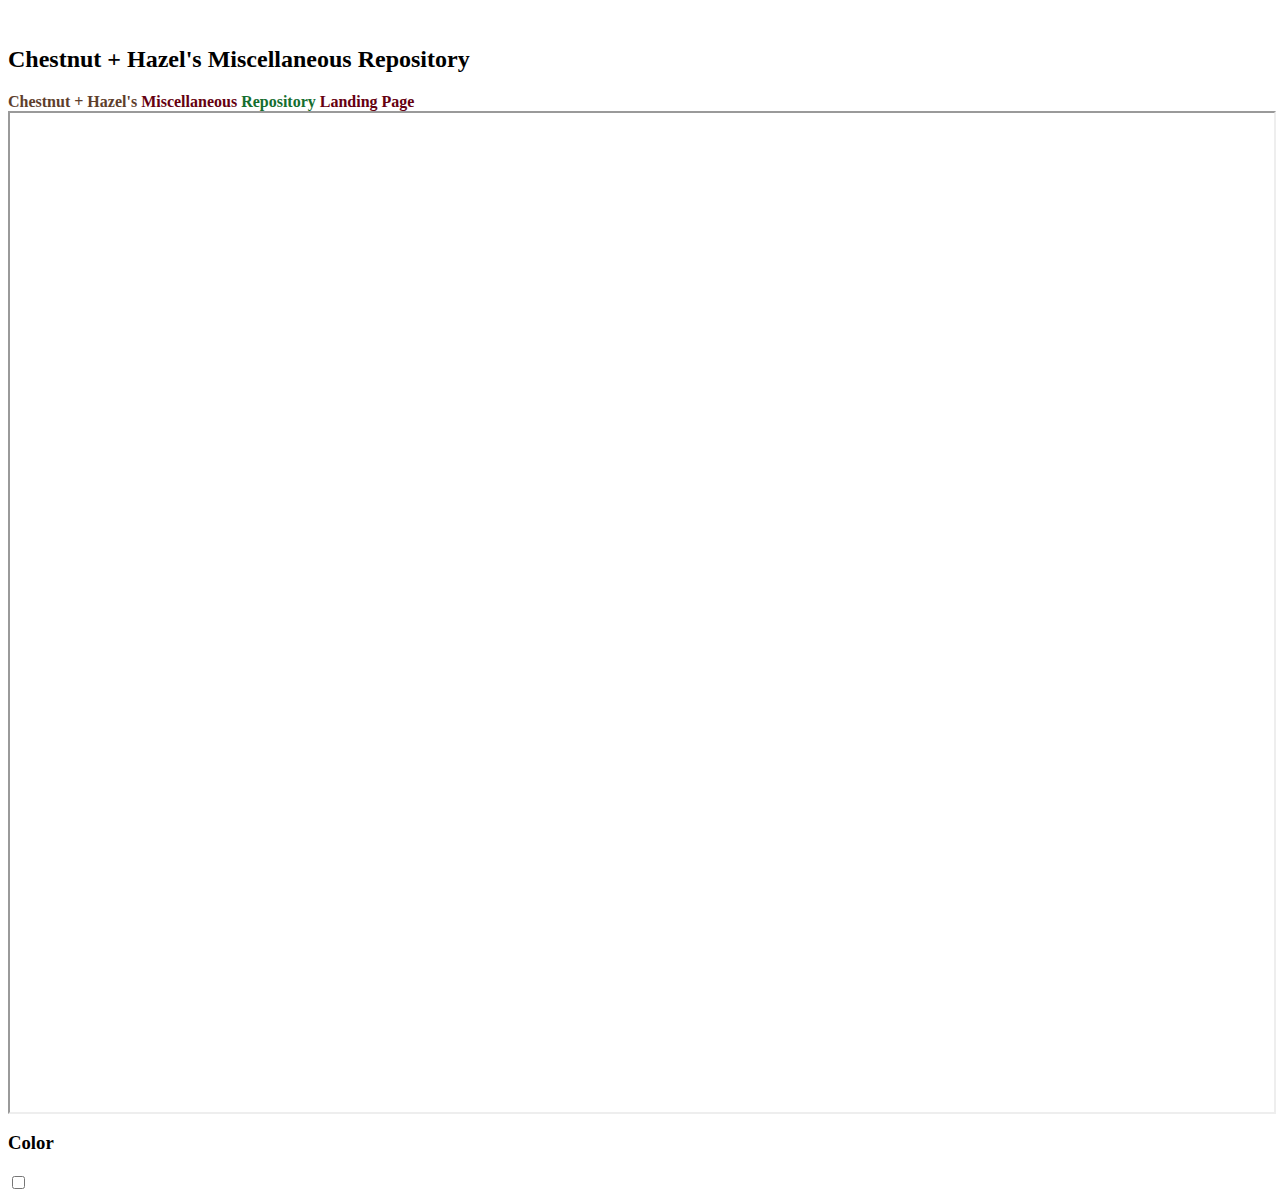
==== index.html @ b8dd3669 "1" ====
​<!DOCTYPE html>
<html lang="en"> 
<head>
<meta charset="UTF-8">
<meta http-equiv="X-UA-Compatible" content="IE=edge">
<meta name="viewport" content="width=device-width, initial-scale=1.0">  
<!-- [11/05/2023 09:45 AM] [Deployment Test] [11/05/2023 09:45 AM] [Deployment Test] <link rel="icon"  href="..\media\favicon22223211223211.png">     -->
<!-- migration test -->

<link rel="icon" 
href="https://blogger.googleusercontent.com/img/b/R29vZ2xl/AVvXsEhis5UXOyPLEmBDmRjOHERNBK5CSCBwelHPiOaPwzn903vmcdjBQ_QFy9t4b5N-WNQaxgDTKjK4l7VsbpzXJ9Y82q7MJrdk8c3xq3Nty_TvvAAK1SglaLV9c3f4alOXkW8tYJEZ50WBzNW2tWXdj-ssJLN3HNPhqw0A1DQMNdwJu0aNGArbOUZ3nyvXO-A/s320/Chestnut%20+%20Hazel%20%200123%20(12)%2000%20002%20048.png">

<title>Chestnut + Hazel</title>   
<script src="https://code.jquery.com/jquery-3.7.1.js" integrity="sha256-eKhayi8LEQwp4NKxN+CfCh+3qOVUtJn3QNZ0TciWLP4=" crossorigin="anonymous"></script>
<link href="https://cdn.jsdelivr.net/npm/bootstrap@5.3.1/dist/css/bootstrap.min.css" rel="stylesheet" integrity="sha384-4bw+/aepP/YC94hEpVNVgiZdgIC5+VKNBQNGCHeKRQN+PtmoHDEXuppvnDJzQIu9" crossorigin="anonymous">

<!-- <iframe  src="https://github.com/kennethlarotyamat/miscellaneous" style="aspect-ratio: 8.68/6.86; height: auto; width:100%;" scrolling="yes"   
allow="accelerometer; autoplay; clipboard-write; encrypted-media; gyroscope; picture-in-picture; web-share" allowfullscreen ></iframe> -->
<!-- [11/05/2023 09:45 AM] [Deployment Test] <link rel="stylesheet" href="..\miscellaneous\css\index.css"> -->


<link rel="stylesheet" href="https://kennethlarotyamat.github.io/CSS/tfmiscindex.css">

<!-- This should work.  -->
<!-- <link rel="stylesheet" href="C:\Users\KLYam\OneDrive\Documents\GitHub\kennethlarotyamat.github.io\CSS\tfmiscindex.css"> -->
<!-- <link rel="stylesheet" href="../CSS/tfmiscindex.css"> -->
<!-- <link rel="stylesheet" href="https://kennethlarotyamat.github.io/CSS/tfmiscindex.css"> -->
<!-- <link rel="stylesheet" href="C:\Users\KLYam\OneDrive\Documents\GitHub\kennethlarotyamat.github.io\CSS\tfmiscindex.css"> -->






<link rel="preconnect" href="https://fonts.googleapis.com">
<link rel="preconnect" href="https://fonts.gstatic.com" crossorigin>  
<link href="https://fonts.googleapis.com/css2?family=Cinzel:wght@400;500;600;700;800;900&family=Playfair+Display:ital,wght@0,400;0,500;0,600;0,700;0,800;0,900;1,400;1,500;1,600;1,700;1,800;1,900&family=Roboto+Serif:ital,opsz,wght@0,8..144,100;0,8..144,200;0,8..144,300;0,8..144,400;0,8..144,500;0,8..144,600;0,8..144,700;0,8..144,800;0,8..144,900;1,8..144,100;1,8..144,200;1,8..144,300;1,8..144,400;1,8..144,500;1,8..144,600;1,8..144,700;1,8..144,800;1,8..144,900&display=swap" rel="stylesheet"> 
<body class="bodya body " id="body">           
</nav>    
<div class="contentouter ">    <div class="wrapper ">  




<!-- <form class="exampleForm" id="exampleForm" autocomplete="off" action="mailto:info@chestnutandhazel.com" target="" method="post" novalidate>  </form> -->

<div class="grid-container ">        
<header class="grid-item header "> 
<div> <h2>Chestnut + Hazel's Miscellaneous Repository</h2>
</div>
</a>    
</header>

<!-- Deployment Test Tag [ 11/03/2023 06:59 PM ] -->

<div class="subheadercenterheadertextbutton subheader09232023065900">         
<b class=" subheadercenterheadertextbutton" style="color:#5E3E2C;"   >Chestnut + Hazel's</b>
<b class="subheadercenterheadertextbutton" style="color:#660010;"  > Miscellaneous </b>
<b class="subheadercenterheadertextbutton" style="color:#156E2F;"  >Repository</b>
<b class="subheadercenterheadertextbutton" style="color:#660010;"  >   Landing Page</b> </div>

<main class="grid-item main "> 



<iframe  
src="https://kennethlarotyamat.github.io/media/text/READMEmiscREP.md" 
style="aspect-ratio: 8.68/6.86; height: auto; width:100%;" scrolling="yes"   
allow="accelerometer; autoplay; clipboard-write; encrypted-media; gyroscope; picture-in-picture; web-share" 
allowfullscreen >
</iframe>


<!-- Deployment Test Tag [ 11/03/2023 06:59 PM ] -->
<!-- C:\Users\KLYam\OneDrive\Documents\GitHub\kennethlarotyamat.github.io\media\text\READMEmiscREP.md -->
<!-- C:\Users\KLYam\OneDrive\Documents\GitHub\kennethlarotyamat.github.io\media\text\README.md -->
<!-- <iframe  src="https://github.com/kennethlarotyamat/miscellaneous" style="aspect-ratio: 8.68/6.86; height: auto; width:100%;" scrolling="yes"   
allow="accelerometer; autoplay; clipboard-write; encrypted-media; gyroscope; picture-in-picture; web-share" allowfullscreen ></iframe> -->

  









  


        
        
        
       

      </main>
      
      
      
      
      
      <aside class="grid-item aside-one  ">



</aside>
      
      
      <aside class="grid-item aside-two">





  

        
    

 





</aside>
      
      
  <footer class="grid-item footer ">  
        

         
        
         
        
        
  </footer>
      
 
    </div>






  </div>
  </div>
  
  <div class="colortogglecontainer">
    <h3 class="mode-status">Color</h3>
    <label class="toggle-switch">
      <input type="checkbox" id="mode-toggle">
      <span class="slider"></span>
    </label>
  </div>

  
<script src="https://cdn.jsdelivr.net/npm/bootstrap@5.3.1/dist/js/bootstrap.bundle.min.js" integrity="sha384-HwwvtgBNo3bZJJLYd8oVXjrBZt8cqVSpeBNS5n7C8IVInixGAoxmnlMuBnhbgrkm" crossorigin="anonymous"></script>

<!-- C:\Users\KLYam\OneDrive\Documents\GitHub\kennethlarotyamat.github.io\javascript\tfmiscindex.js -->
<!--   <script src="..\miscellaneous\javascript\index.js"></script> -->
<script src="https://kennethlarotyamat.github.io/javascript/tfmiscindex.js"></script>

</body>
</html>
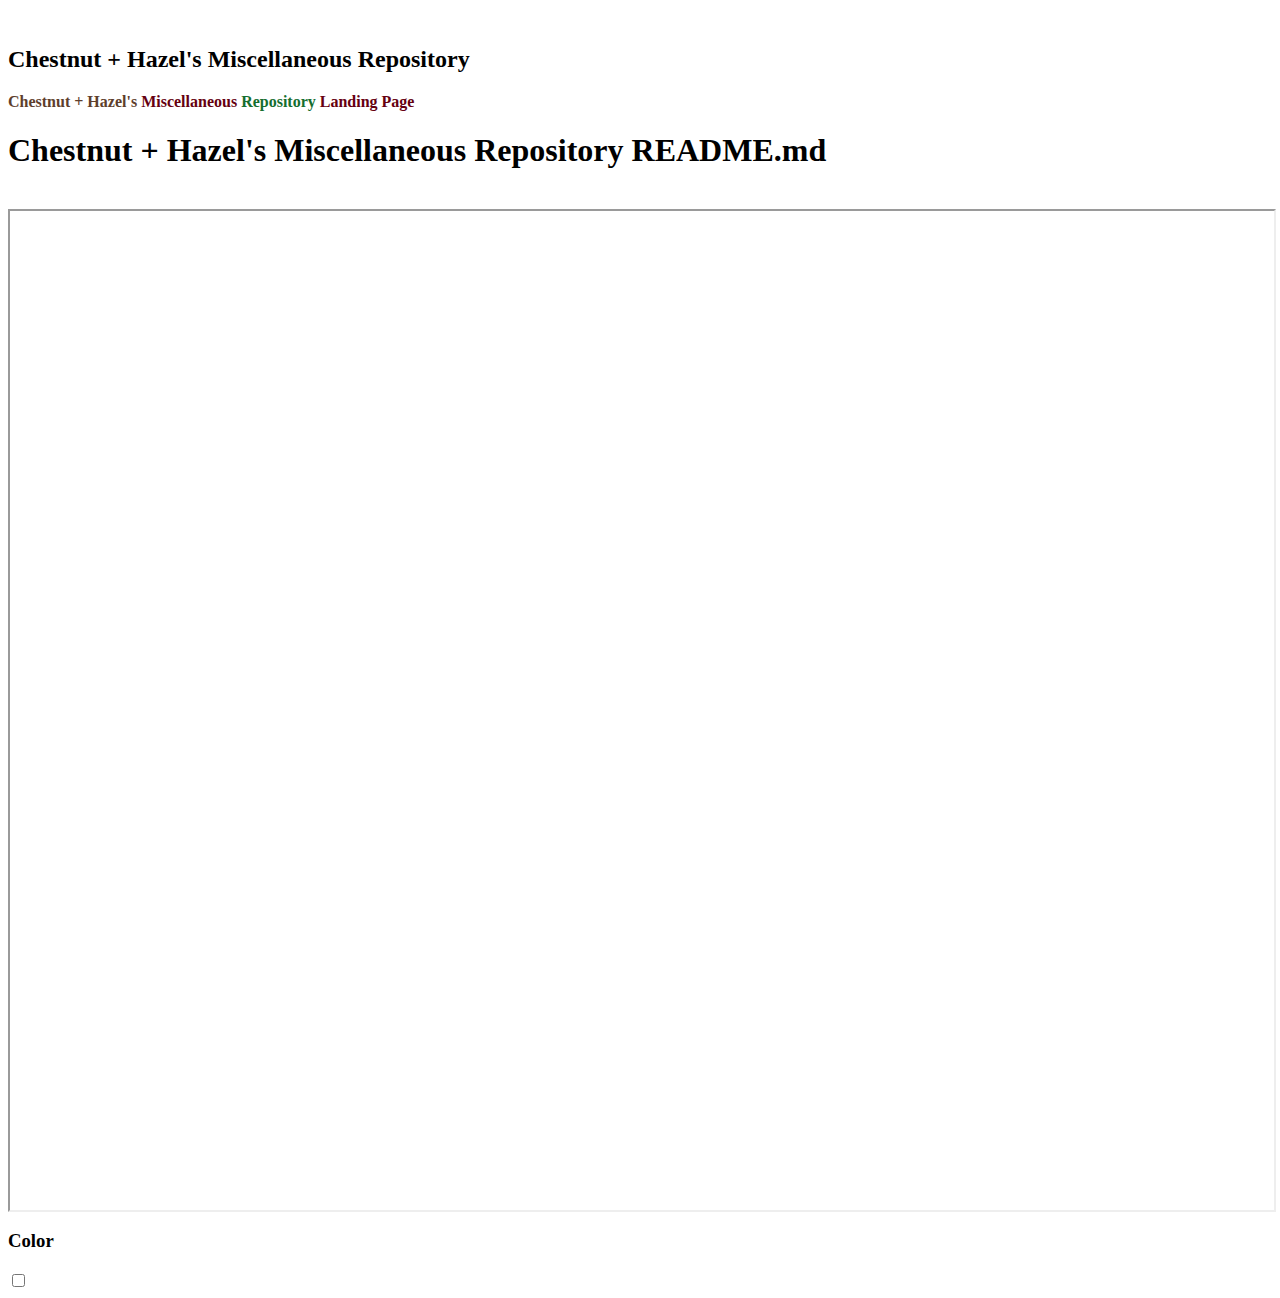
==== commit f265bd12: "1" ====
--- a/index.html
+++ b/index.html
@@ -61,7 +61,7 @@
 
 <main class="grid-item main "> 
 
-
+<h1>Chestnut + Hazel's Miscellaneous Repository README.md</h1><br>
 
 <iframe  
 src="https://kennethlarotyamat.github.io/media/text/READMEmiscREP.md" 
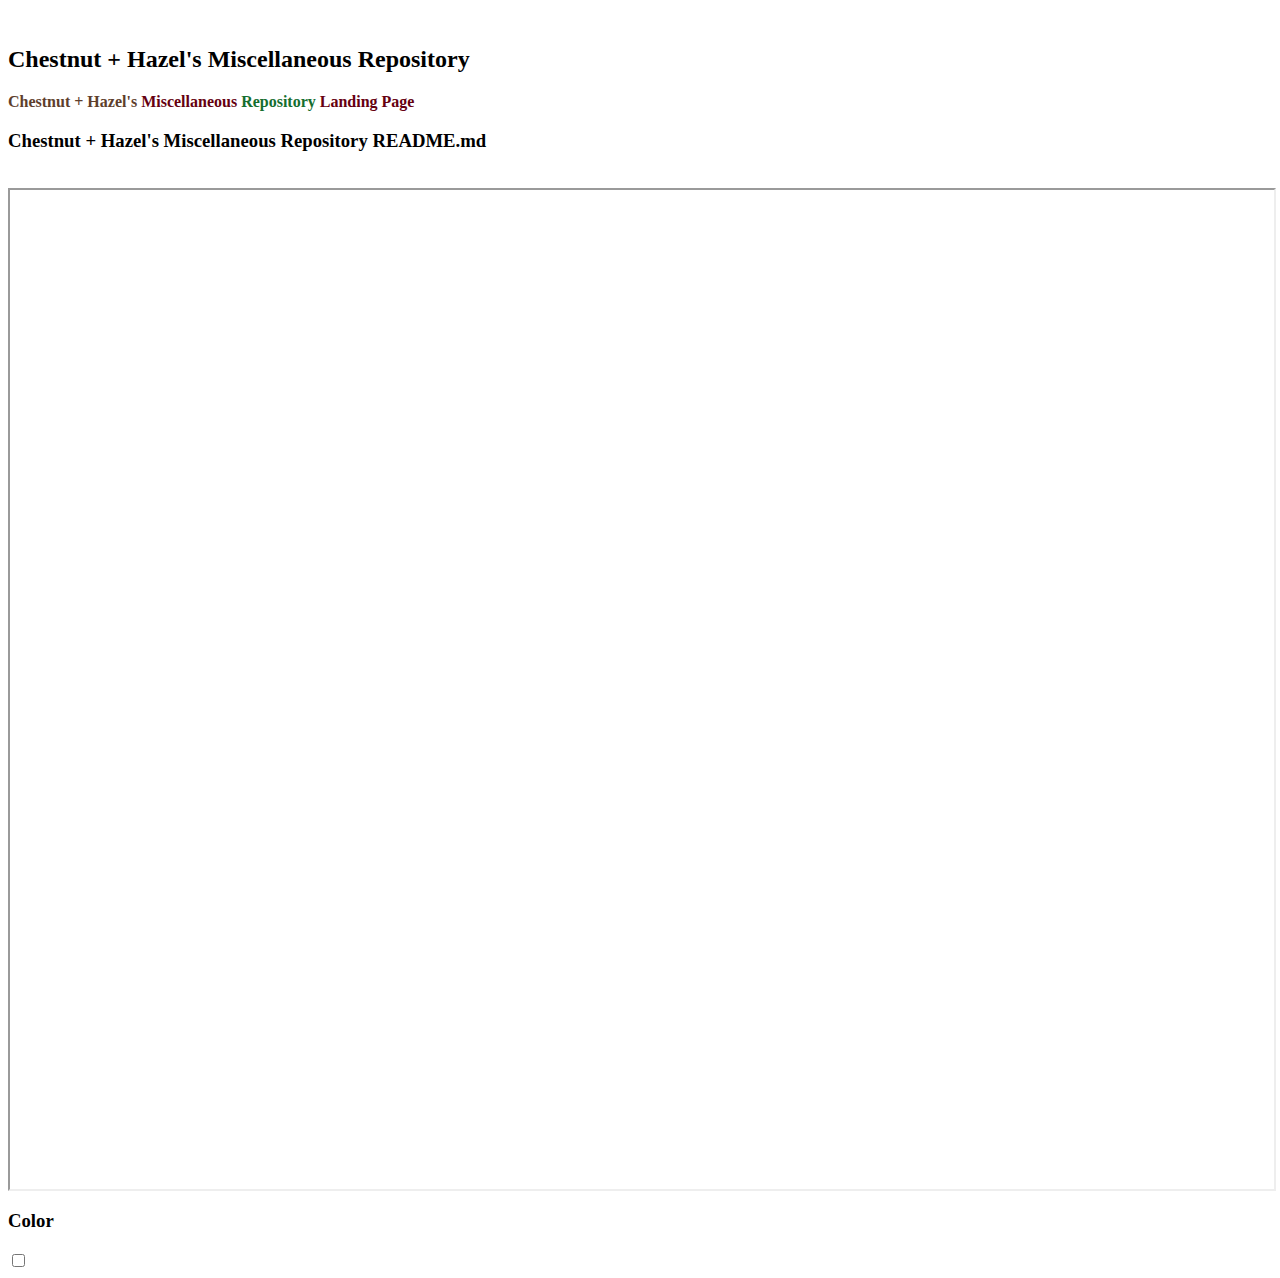
==== commit e5b09432: "1" ====
--- a/index.html
+++ b/index.html
@@ -61,7 +61,17 @@
 
 <main class="grid-item main "> 
 
-<h1>Chestnut + Hazel's Miscellaneous Repository README.md</h1><br>
+<h3 id="chmrrm111120230553pm">Chestnut + Hazel's Miscellaneous Repository README.md</h3><br>
+
+<!-- 
+
+...  
+
+Chestnut + Hazel's Miscellaneous Repository README.md
+
+... 
+
+-->
 
 <iframe  
 src="https://kennethlarotyamat.github.io/media/text/READMEmiscREP.md" 
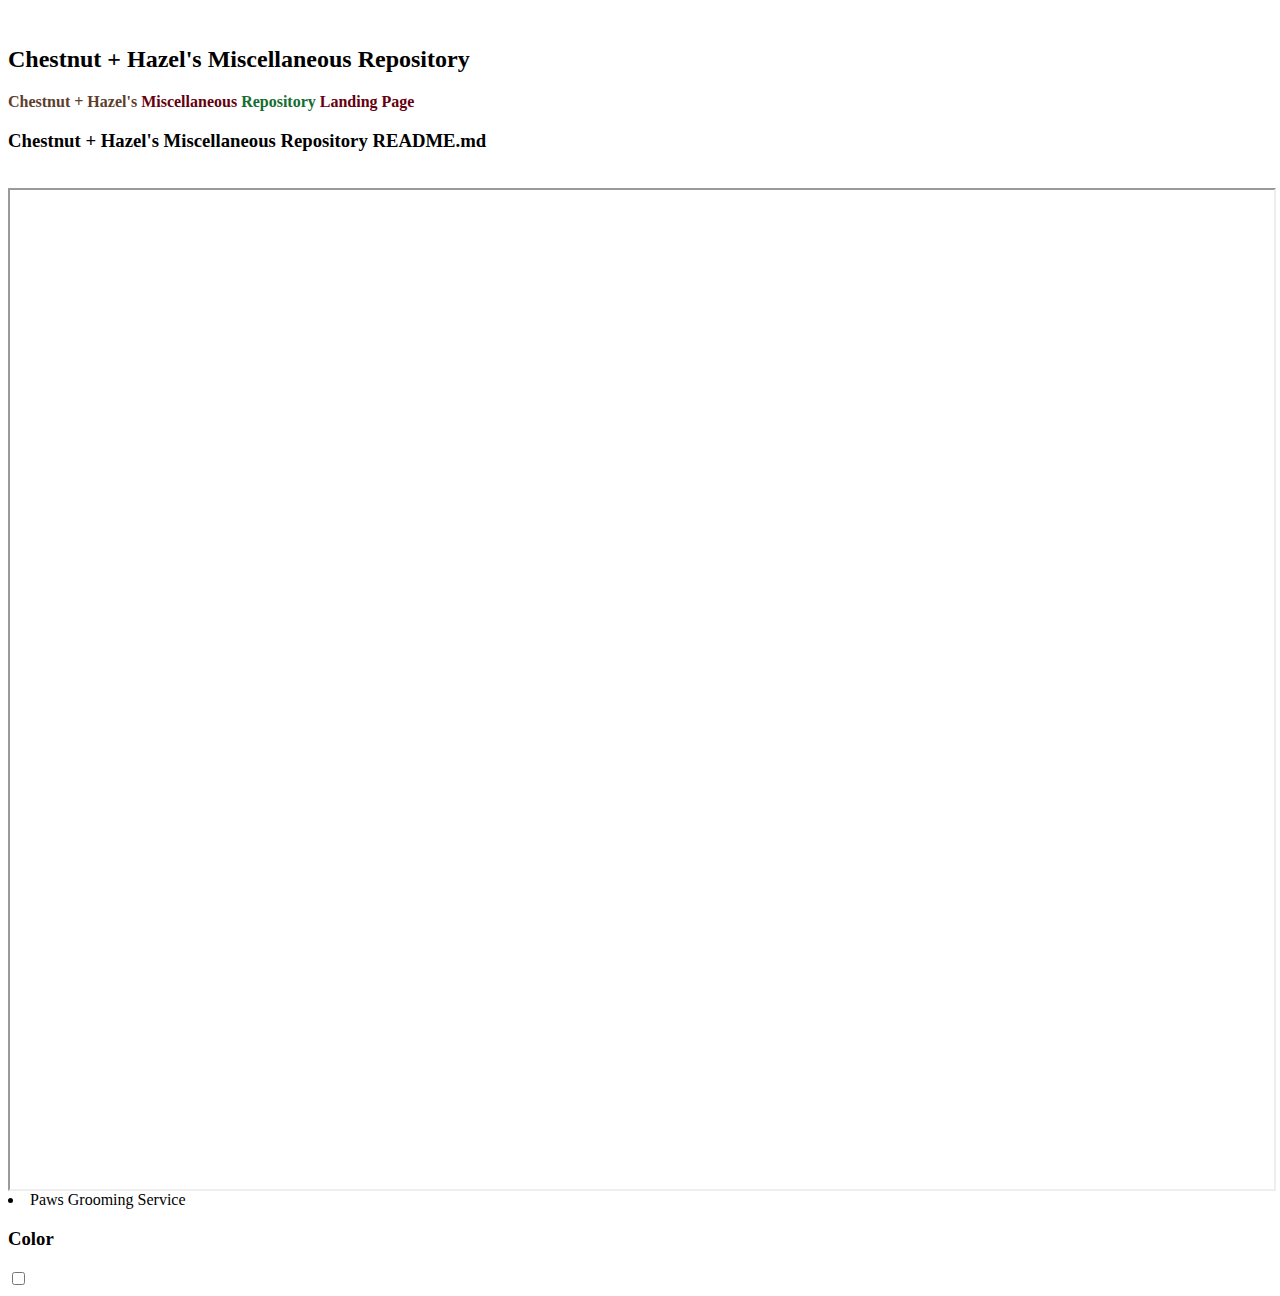
==== commit 6baef881: "1" ====
--- a/index.html
+++ b/index.html
@@ -112,6 +112,9 @@
       
       
       <aside class="grid-item aside-one  ">
+        <li class="griditemsasidelefttextdrasideleft" >
+          <a href="https://kennethlarotyamat.github.io/miscellaneous/html/project8home.html" target="_blank" style="text-decoration: none; color:black;">
+          Paws Grooming Service</a></li> 
 
 
 
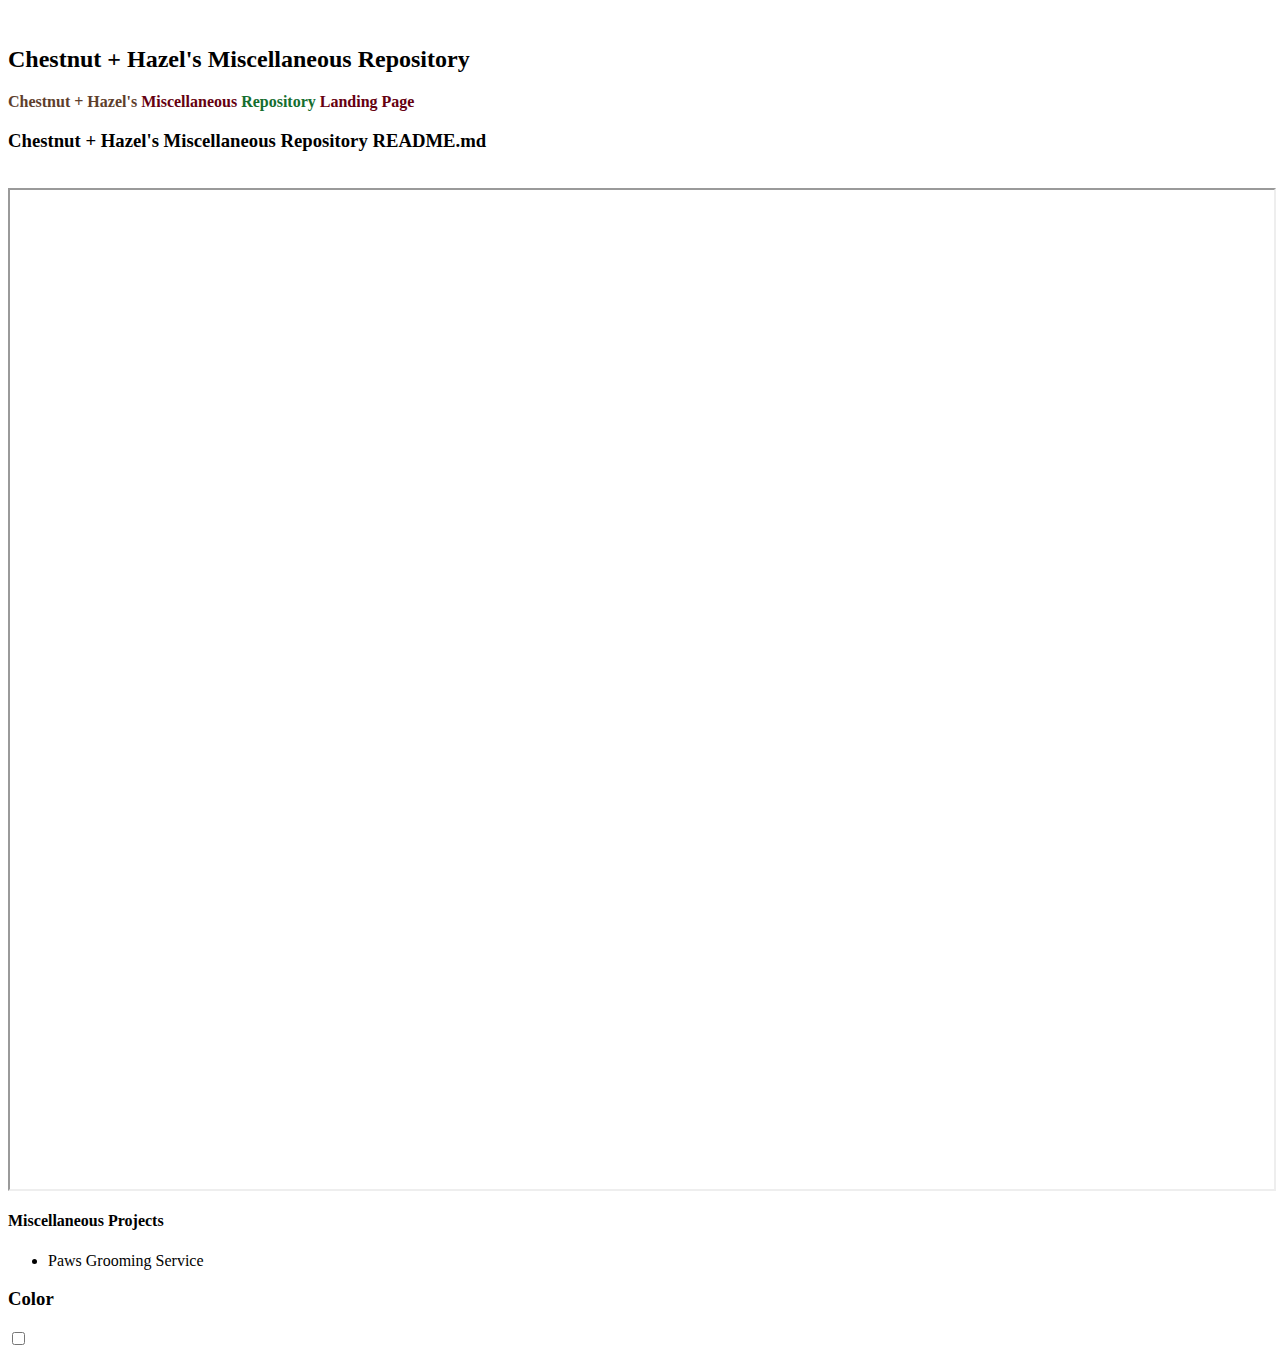
==== commit 00f1d216: "1" ====
--- a/index.html
+++ b/index.html
@@ -109,13 +109,20 @@
       
       
       
-      
+
       
       <aside class="grid-item aside-one  ">
+
+        <h4 id="purheader111120230257">Miscellaneous Projects</h4>
+        <ul>
         <li class="griditemsasidelefttextdrasideleft" >
           <a href="https://kennethlarotyamat.github.io/miscellaneous/html/project8home.html" target="_blank" style="text-decoration: none; color:black;">
           Paws Grooming Service</a></li> 
-
+        
+        
+        
+        
+        </ul>
 
 
 </aside>
